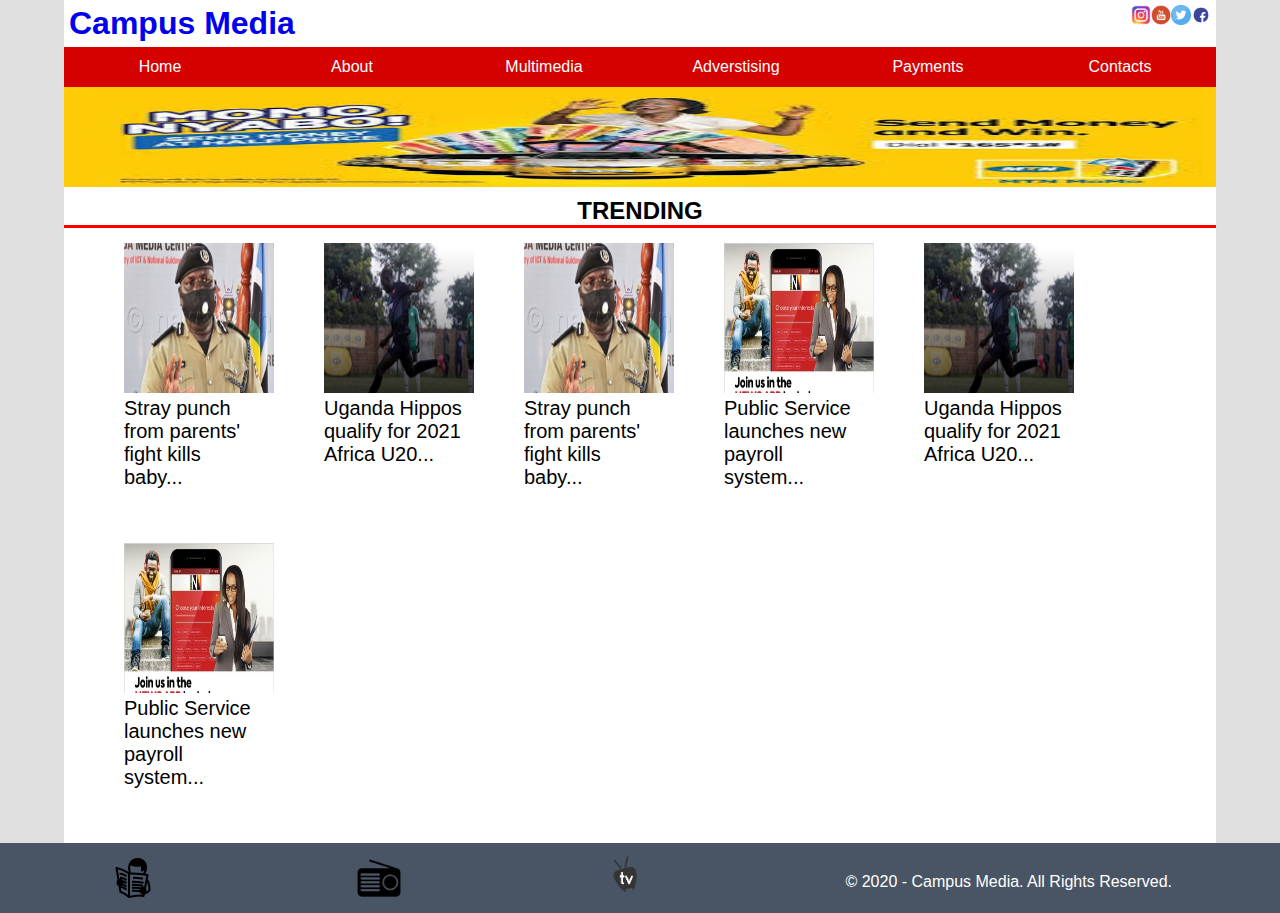
==== index.html @ 8fa53c7d "init" ====
<!DOCTYPE html>
<html lang="en">

<head>
    <meta charset="UTF-8">
    <meta name="viewport" content="width=device-width, initial-scale=1.0">
    <title>Campus media LTD </title>
    <link rel="stylesheet" href="/style.css">
</head>

<body>
    <div class="container">
        <nav>
            <header>
                <h1><a href="index.html">Campus Media</a></h1>
                <a href="https://www.instagram.com/accounts/login/"><img src=".//img/ig.jpeg"></a>
                <a href="https://www.youtube.com/"><img src=".//img/utube.png"></a>
                <a href="https://twitter.com/login?lang=en"><img src=".//img/twt.png"></a>
                <a href="https://www.facebook.com/"><img src=".//img/fb.png"></a>
            </header>
            <ul class="main-nav">
                <li><a href="index.html">Home</a></li>
                <li><a href="about.html">About</a></li>
                <li><a>Multimedia</a>
                    <ul class="dropdown">
                        <li><a href="#">Radio Stream</a></li>
                        <li><a href="tv.html">TV Stream</a></li>
                    </ul>
                </li>
                <li><a href="#">Adverstising</a></li>
                <li><a href="#">Payments</a></li>
                <li><a href="#">Contacts</a></li>
            </ul>
        </nav>
        
        <div class="banner">
        </div>

        <main>
            <h2>TRENDING</h2>
            <div class="block">

                <div class="card">
                    <div class="card-image">
                        <a href="about.html"> <img src="./img/pic1.jpg" /></a>
                    </div>
                    <div class="card-text">
                        <p><a href="about.html">Stray punch from parents' fight kills baby...</a></p>
                    </div>
                </div>

                <div class="card">
                    <div class="card-image">
                        <a href="about.html"> <img src="./img/pic3.jpg" /></a>
                    </div>
                    <div class="card-text">
                        <p><a href="about.html">Uganda Hippos qualify for 2021 Africa U20...</a></p>
                    </div>
                </div>

                <div class="card">
                    <div class="card-image">
                        <a href="about.html"> <img src="./img/pic1.jpg" /></a>
                    </div>
                    <div class="card-text">
                        <p><a href="about.html">Stray punch from parents' fight kills baby...</a></p>
                    </div>
                </div>

                <div class="card">
                    <div class="card-image">
                        <a href="about.html"> <img src="./img/pic2.jpg" /></a>
                    </div>
                    <div class="card-text">
                        <p><a href="about.html">Public Service launches new payroll system...</a></p>
                    </div>
                </div>

                <div class="card">
                    <div class="card-image">
                        <a href="about.html"> <img src="./img/pic3.jpg" /></a>
                    </div>
                    <div class="card-text">
                        <p><a href="about.html">Uganda Hippos qualify for 2021 Africa U20...</a></p>
                    </div>
                </div>

                <div class="card">
                    <div class="card-image">
                        <a href="about.html"> <img src="./img/pic2.jpg" /></a>
                    </div>
                    <div class="card-text">
                        <p><a href="about.html">Public Service launches new payroll system...</a></p>
                    </div>
                </div>
                
            </div>

        </main>
    </div>

    <footer>
        <img src="./img/news.png">
        <img src="./img/radio.png">
        <img src="./img/tv.png">
        <p>&copy; 2020 - Campus Media. All Rights Reserved.</p>
    </footer>

</body>

</html>
---- style.css ----
*{
    margin:0;
    padding: 0;
    box-sizing: border-box;
}

body{
    font-family: Arial, Helvetica, sans-serif;
    display: flex;
    min-height: 100vh;
    flex-direction: column;
    background: #e0e0e0;
}

.container{
    width: 90%;
    margin: 0 auto;
    flex: 1;
    background: #fff;
}

header{
    display: flex;
    padding: 5px;
    flex: 1;
}
header h1{
    flex: 1;
}

header img{
    width: 20px;
    height: 20px;
}

a{

    text-decoration: none;
}

.main-nav a{
    display: flex;
    align-items: center;
    justify-content: center;
    color: #fff;
    background:#d50000 ;
    height: 40px;
}
.main-nav a:hover{
    background:#424242;
    color: #fff;
}

nav ul{
    list-style: none;
    display: flex;
}

nav ul li{
  position: relative;
  width:100%;
}

nav li:hover .dropdown li{
    top: 0;
    display: block;
}

.dropdown li{
    display: none;
    position: relative;
}
.dropdown{
    position: absolute;
    display: flex;
    flex-direction: column;
    width: 100%;
}
.banner{
    width:100%;
    height: 100px;
    background:green;
    background: url(./img/add1.jpg);
    background-size: 100% 100%;
    animation: slider 9s infinite linear;

}
@keyframes slider{
    0%{
        background: url(./img/add1.jpg); 
    }
    35%{
        background: url(./img/add2.jpg); 
    }
    75%{
        background: url(./img/add3.jpg); 
    }
}

main{
    width: 100%;
}

main h2{
    padding-top: 10px;
    text-align: center;
    border-bottom: 3px solid red;
}

.block{
    display: flex;
    flex-direction: row;
    margin-top: 15px;
    flex-flow: wrap;
  
}
.card2 video{
    width: 350px;
}

.card,.card2{
    width: 200px;
    height: 300px;
    display: flex;
    flex-direction: column;
    padding-left: 60px;
}

.card2{
    width: 960px;
    margin: 0 auto;
    justify-content: center;
    align-items: center;
    height: 100%;
}

.card-image img{
    width:150px;
    height:150px;
}

.card-text p{
    color:#000;
    font-size: 20px;
}

.block a{
    text-decoration: none;
    color: #000;
}

.block a:hover{
   color: red;
}
section{
    padding: 20px;
}
section h2{
    margin-top: 20px;
}

section p{
    line-height: 30px;
    font-size: 20px;
}
.banner{
    font-size: 40px;
    text-align: center;
}

footer{
    background: #495464;
    padding: 10px;
    display: flex;
    justify-content: space-around;
    align-content: center;
}

footer img{
    width: 50px;
    height: 50px;
}
footer p{
    text-align: center;
    margin-top: 20px;
    color: #fff;
}
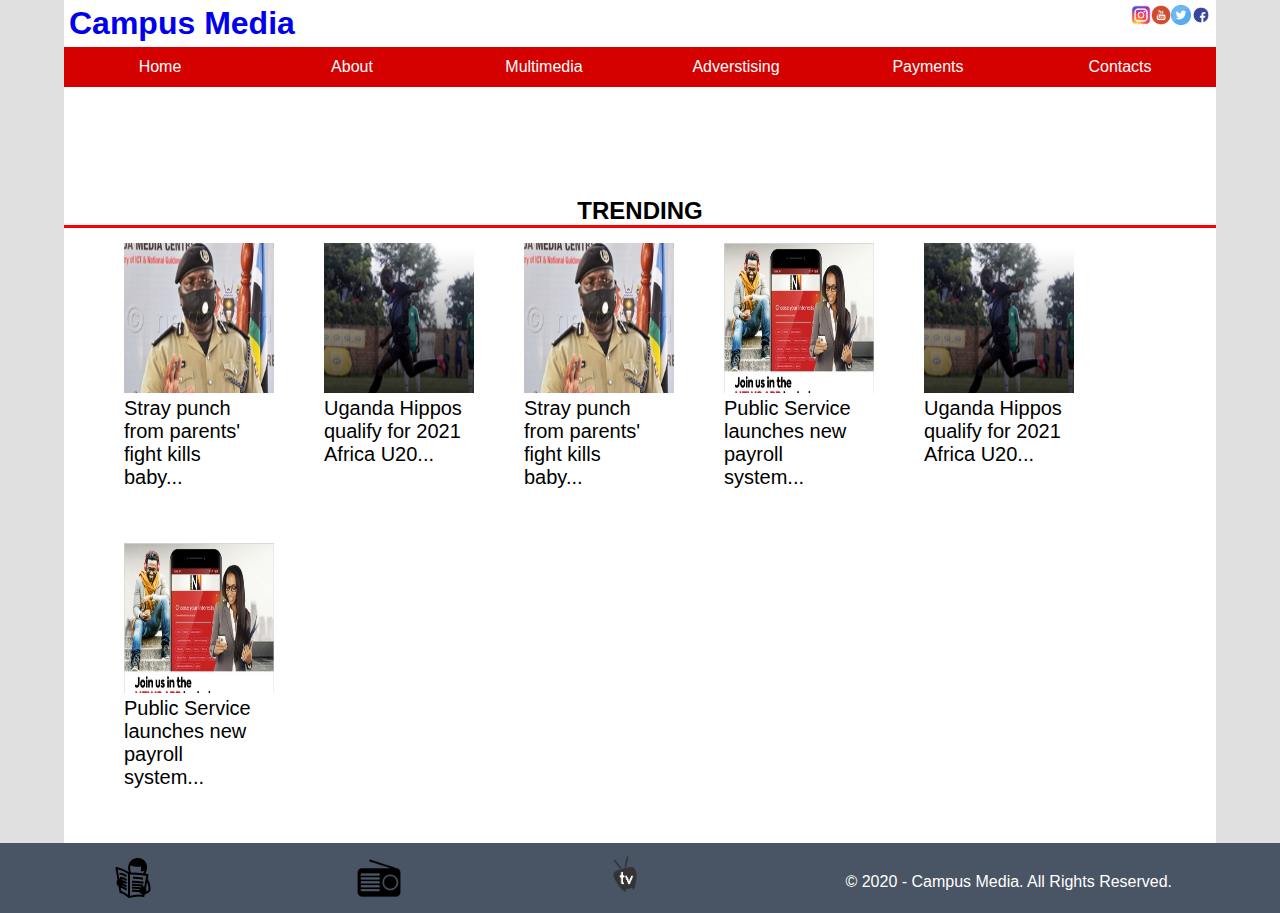
==== commit 11e4f2ea: "sliding banner" ====
--- a/index.html
+++ b/index.html
@@ -34,6 +34,7 @@
         </nav>
         
         <div class="banner">
+           
         </div>
 
         <main>
--- a/style.css
+++ b/style.css
@@ -79,21 +79,25 @@
 .banner{
     width:100%;
     height: 100px;
-    background:green;
-    background: url(./img/add1.jpg);
     background-size: 100% 100%;
-    animation: slider 9s infinite linear;
+    animation: slider 15s infinite linear;
 
 }
 @keyframes slider{
     0%{
         background: url(./img/add1.jpg); 
+        background-repeat: no-repeat;
+        background-size: 100% 100%;
     }
-    35%{
+    60%{
         background: url(./img/add2.jpg); 
+        background-repeat: no-repeat;
+        background-size: 100% 100%;
     }
-    75%{
+    100%{
         background: url(./img/add3.jpg); 
+        background-repeat: no-repeat;
+        background-size: 100% 100%;
     }
 }
 
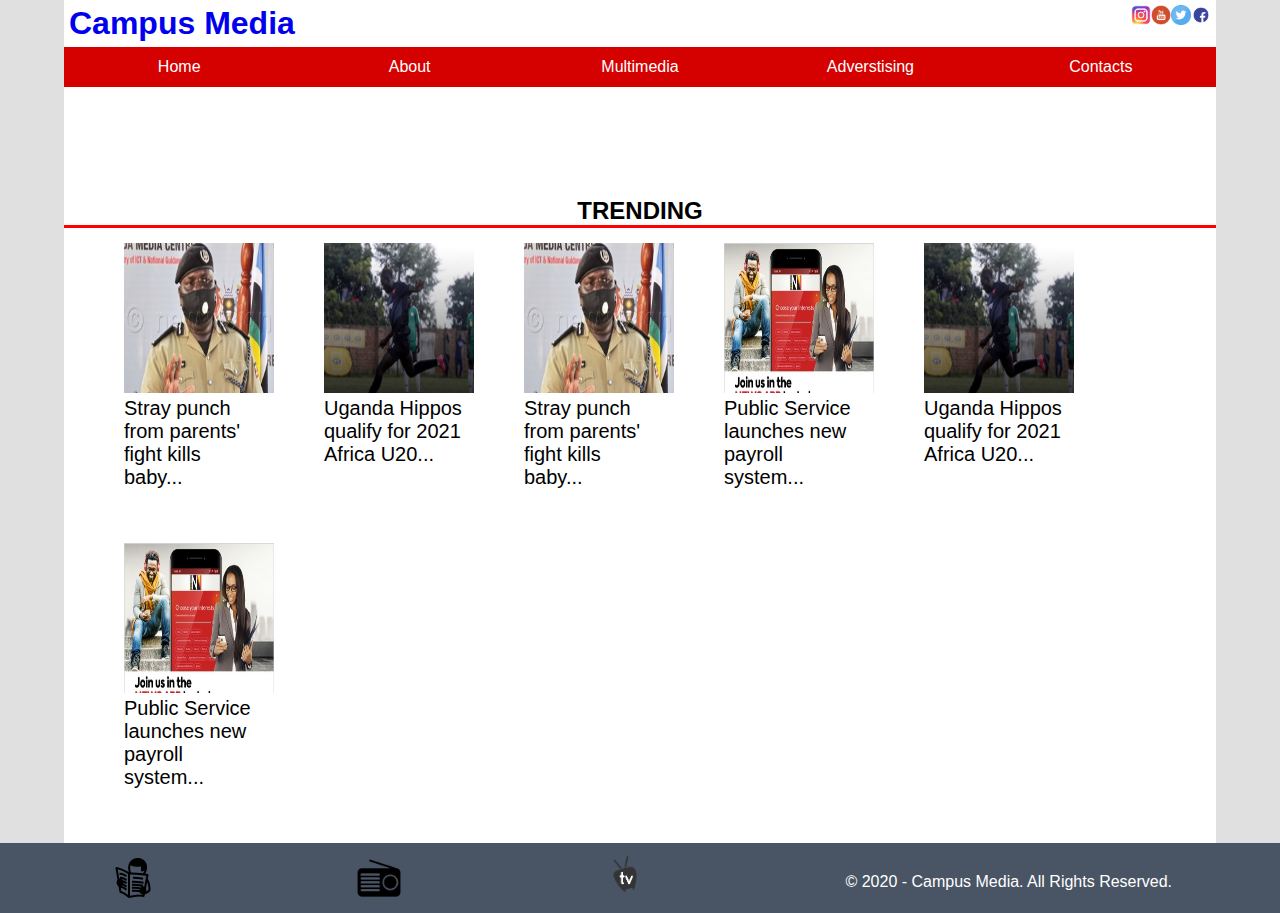
==== commit 34c76596: "added news page" ====
--- a/index.html
+++ b/index.html
@@ -27,9 +27,8 @@
                         <li><a href="tv.html">TV Stream</a></li>
                     </ul>
                 </li>
-                <li><a href="#">Adverstising</a></li>
-                <li><a href="#">Payments</a></li>
-                <li><a href="#">Contacts</a></li>
+                <li><a href="advert.html">Adverstising</a></li>
+                <li><a href="contacts.html">Contacts</a></li>
             </ul>
         </nav>
         
@@ -43,55 +42,55 @@
 
                 <div class="card">
                     <div class="card-image">
-                        <a href="about.html"> <img src="./img/pic1.jpg" /></a>
+                        <a href="news.html"> <img src="./img/pic1.jpg" /></a>
                     </div>
                     <div class="card-text">
-                        <p><a href="about.html">Stray punch from parents' fight kills baby...</a></p>
+                        <p><a href="news.html">Stray punch from parents' fight kills baby...</a></p>
                     </div>
                 </div>
 
                 <div class="card">
                     <div class="card-image">
-                        <a href="about.html"> <img src="./img/pic3.jpg" /></a>
+                        <a href="news.html"> <img src="./img/pic3.jpg" /></a>
                     </div>
                     <div class="card-text">
-                        <p><a href="about.html">Uganda Hippos qualify for 2021 Africa U20...</a></p>
+                        <p><a href="news.html">Uganda Hippos qualify for 2021 Africa U20...</a></p>
                     </div>
                 </div>
 
                 <div class="card">
                     <div class="card-image">
-                        <a href="about.html"> <img src="./img/pic1.jpg" /></a>
+                        <a href="news.html"> <img src="./img/pic1.jpg" /></a>
                     </div>
                     <div class="card-text">
-                        <p><a href="about.html">Stray punch from parents' fight kills baby...</a></p>
+                        <p><a href="news.html">Stray punch from parents' fight kills baby...</a></p>
                     </div>
                 </div>
 
                 <div class="card">
                     <div class="card-image">
-                        <a href="about.html"> <img src="./img/pic2.jpg" /></a>
+                        <a href="news.html"> <img src="./img/pic2.jpg" /></a>
                     </div>
                     <div class="card-text">
-                        <p><a href="about.html">Public Service launches new payroll system...</a></p>
+                        <p><a href="news.html">Public Service launches new payroll system...</a></p>
                     </div>
                 </div>
 
                 <div class="card">
                     <div class="card-image">
-                        <a href="about.html"> <img src="./img/pic3.jpg" /></a>
+                        <a href="news.html"> <img src="./img/pic3.jpg" /></a>
                     </div>
                     <div class="card-text">
-                        <p><a href="about.html">Uganda Hippos qualify for 2021 Africa U20...</a></p>
+                        <p><a href="news.html">Uganda Hippos qualify for 2021 Africa U20...</a></p>
                     </div>
                 </div>
 
                 <div class="card">
                     <div class="card-image">
-                        <a href="about.html"> <img src="./img/pic2.jpg" /></a>
+                        <a href="news.html"> <img src="./img/pic2.jpg" /></a>
                     </div>
                     <div class="card-text">
-                        <p><a href="about.html">Public Service launches new payroll system...</a></p>
+                        <p><a href="news.html">Public Service launches new payroll system...</a></p>
                     </div>
                 </div>
                 
--- a/style.css
+++ b/style.css
@@ -79,25 +79,27 @@
 .banner{
     width:100%;
     height: 100px;
-    background-size: 100% 100%;
-    animation: slider 15s infinite linear;
+    animation: slider 9s infinite linear;
 
 }
 @keyframes slider{
     0%{
         background: url(./img/add1.jpg); 
-        background-repeat: no-repeat;
-        background-size: 100% 100%;
+        /* background-repeat: no-repeat; */
+        /* background-size:cover; */
+        /* background-size: 100% 100%; */
     }
     60%{
         background: url(./img/add2.jpg); 
-        background-repeat: no-repeat;
-        background-size: 100% 100%;
+        /* background-repeat: no-repeat; */
+        /* background-size: cover;
+        background-size: 100% 100%; */
     }
     100%{
         background: url(./img/add3.jpg); 
-        background-repeat: no-repeat;
-        background-size: 100% 100%;
+        /* background-repeat: no-repeat; */
+        /* background-size: cover;
+        background-size: 100% 100%; */
     }
 }
 
@@ -171,6 +173,153 @@
     font-size: 40px;
     text-align: center;
 }
+.advert-container, .contact{
+    display: flex;
+justify-content: space-between;
+padding-top: 20px;
+}
+
+.advert form{
+    text-align: center;
+    width: 100%;
+}
+
+.advert label{
+    display:block;
+    padding-top: 20px;
+    font-size: 16px;
+    font-weight: bold;
+
+}
+
+.advert input[type=text],[type=number],
+.contact input[type=text]   
+{
+    width: 70%;
+    margin-top: 10px;
+    border-radius: 5px;
+    background-color:#eeeeee;
+    padding: 20px 0 0 10px;
+    font-size: 20px;
+    border: none;
+}
+.advert input[type=submit],
+.contact input[type=submit]{
+    display: block;
+    width: 70%;
+    background:#64b5f6 ;
+    border-radius: 20px;
+    padding: 10px;
+    font-size: 20px;
+    border: none;
+    cursor: pointer;
+    color: #fff;
+    font-weight: bold;
+    margin: 0 auto;
+    margin-top: 10px;
+}
+
+.advert input[type=submit],
+.contact input[type=submit]:hover
+{
+    outline: none;
+}
+
+.advert select{
+    width:70%;
+    padding: 10px;
+    background-color:#eeeeee;
+    border-radius: 5px;
+}
+.advert ::-webkit-input-placeholder {
+    color: red;
+}
+
+.map{
+    width: 400px;
+    height: 300px;
+}
+
+.news p{
+    font-size: 18px;
+    margin-bottom: 12px;
+}
+
+.news span{
+    font-size: 14px;
+    margin-bottom: 12px;
+    display: block;
+    font-weight: bold;
+}
+
+.news textarea{
+    width: 60%;
+    height: 70px;
+    padding: 15px 0px;
+    border: 4px solid #ccc;
+    background-color:#eeeeee;
+    resize: none;
+    border-radius: 5px;
+}
+
+.comment button{
+    display: block;
+    width: 10%;
+    background:#64b5f6 ;
+    border-radius: 20px;
+    padding: 10px;
+    font-size: 20px;
+    border: none;
+    cursor: pointer;
+    color: #fff;
+    font-weight: bold;
+    margin: 0 auto;
+}
+.comment button:focus{
+    outline: none;
+}
+.contact form{
+    display: flex;
+    flex-direction: column;
+    align-items:center;
+    justify-content: space-around;
+    
+}
+
+.contact textarea{
+    width: 100%;
+    height: 100px;
+    /* padding: 15px 0px; */
+    border: 4px solid #ccc;
+    background-color:#eeeeee;
+    resize: none;
+    border-radius: 5px;
+    display: block;
+}
+.contact input[type=text]{
+width: 100%;
+}
+
+.contact form{
+    width: 50%;
+}
+
+aside{
+    width:40%;
+    display: flex;
+    flex-direction:column;
+    justify-content:space-between;
+}
+aside h2{
+    padding-top: 10px;
+    text-align: center;
+    border-bottom: 3px solid red;
+}
+aside .card img{
+    width: 300px;
+    height: 190px;
+}
+
 
 footer{
     background: #495464;
